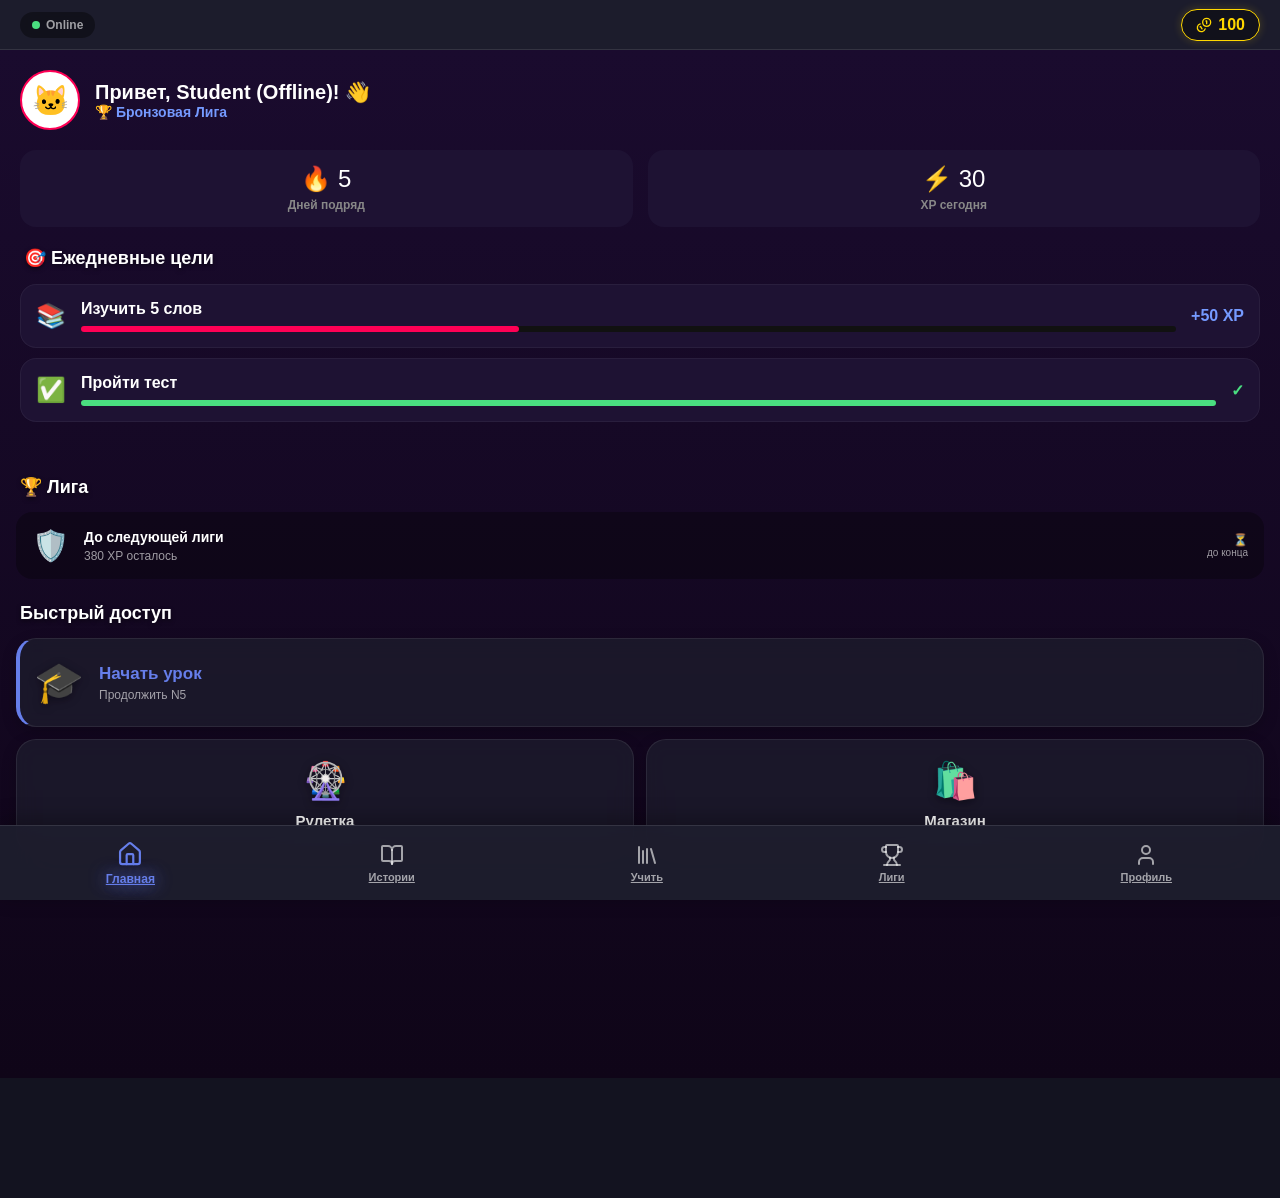
==== docs/index.html @ b055f9dc "Initial commit with frontend and fonts" ====
<!doctype html>
<html lang="en">
  <head>
    <meta charset="UTF-8" />
    <link rel="icon" type="image/svg+xml" href="./vite.svg" />
    <meta name="viewport" content="width=device-width, initial-scale=1.0" />
    <title>frontend</title>
    <script type="module" crossorigin src="./assets/index-DQQktmfO.js"></script>
    <link rel="stylesheet" crossorigin href="./assets/index-BMepfPsd.css">
  </head>
  <body>
    <div id="root"></div>
  </body>
</html>
---- docs/assets/index-BMepfPsd.css ----
:root{--primary: #667eea;--secondary: #764ba2;--accent: #f093fb;--success: #4ade80;--error: #f87171;--warning: #fbbf24;--gold: #ffd700;--bg: var(--tg-theme-bg-color, #131320);--bg-secondary: var(--tg-theme-secondary-bg-color, #1e1e2e);--text: var(--tg-theme-text-color, #ffffff);--text-hint: rgba(255, 255, 255, .6)}*{margin:0;padding:0;box-sizing:border-box;-webkit-tap-highlight-color:transparent}body{font-family:Inter,-apple-system,BlinkMacSystemFont,sans-serif;background:var(--bg);color:var(--text);min-height:100vh;overflow-x:hidden;padding-bottom:120px;padding-top:50px}.hidden{display:none!important}.japanese{font-family:Noto Sans JP,sans-serif}.top-bar{position:fixed;top:0;left:0;right:0;height:50px;background:#1e1e2ee6;backdrop-filter:blur(20px);-webkit-backdrop-filter:blur(20px);border-bottom:1px solid rgba(255,255,255,.1);display:flex;justify-content:space-between;align-items:center;padding:0 20px;z-index:1000}.server-status{background:#0006;padding:6px 12px;border-radius:20px;display:flex;align-items:center;gap:6px;font-size:12px;font-weight:600;color:var(--text-hint);cursor:pointer;transition:all .2s}.server-status:hover{background:#0009;transform:scale(1.05)}.status-dot{width:8px;height:8px;border-radius:50%;background:var(--warning);animation:pulse 2s infinite}.status-dot.online{background:var(--success);animation:none}.status-dot.offline{background:var(--error);animation:none}@keyframes pulse{0%,to{opacity:1}50%{opacity:.5}}.coin-display{background:#0006;padding:6px 14px;border-radius:20px;border:1px solid var(--gold);color:var(--gold);font-weight:800;font-size:16px;display:flex;align-items:center;gap:6px;cursor:pointer;box-shadow:0 0 10px #ffd70033;transition:transform .2s}.coin-display:active{transform:scale(.95)}.app-bg-layer{position:fixed;top:0;left:0;width:100vw;height:100vh;z-index:-2;background-image:url(../bg.jpg);background-size:cover;background-position:center;opacity:.6;transition:opacity .5s ease}.app-bg-overlay{position:fixed;top:0;left:0;width:100vw;height:100vh;z-index:-1;background:linear-gradient(to bottom,#131320d9,#13132080)}.bottom-nav{position:fixed;bottom:0;left:0;right:0;height:75px;background:#1e1e2ef2;backdrop-filter:blur(20px);-webkit-backdrop-filter:blur(20px);border-top:1px solid rgba(255,255,255,.1);display:flex;justify-content:space-around;align-items:center;padding-bottom:env(safe-area-inset-bottom);z-index:9999;box-shadow:0 -5px 20px #0000004d;transition:transform .3s ease}.nav-item{display:flex;flex-direction:column;align-items:center;padding:6px 14px;border:none;background:none;color:var(--text-hint);font-size:11px;font-weight:600;cursor:pointer;transition:all .2s}.nav-item.active{color:var(--primary);transform:scale(1.1);text-shadow:0 0 15px var(--primary)}.nav-item .icon{font-size:24px;margin-bottom:4px}.glass-header{background:#1e1e2eb3;backdrop-filter:blur(15px);-webkit-backdrop-filter:blur(15px);padding:75px 20px 25px;border-radius:0 0 30px 30px;color:#fff;margin-bottom:20px;border-bottom:1px solid rgba(255,255,255,.1);box-shadow:0 10px 30px #0000004d;text-align:center;position:relative;overflow:hidden;margin-top:-50px}.glass-header:before{content:"";position:absolute;top:-50%;left:-50%;width:200%;height:200%;background:radial-gradient(circle at top,var(--primary) 0%,transparent 60%);opacity:.2;pointer-events:none}.user-row{display:flex;align-items:center;gap:14px;margin-bottom:20px;text-align:left}.avatar{width:60px;height:60px;border-radius:50%;background:#ffffff1a;display:flex;align-items:center;justify-content:center;font-size:26px;background-size:cover;background-position:center;border:2px solid var(--primary)}.user-info h1{font-size:22px;font-weight:700;margin-bottom:4px}.user-rank{display:flex;align-items:center;gap:6px;font-size:13px;color:var(--primary);font-weight:600}.stats-row{display:flex;gap:12px}.stat-box{flex:1;padding:12px;text-align:center;border-radius:16px;background:#0006;border:1px solid rgba(255,255,255,.05)}.stat-value{font-size:20px;font-weight:800;color:#fff}.stat-label{font-size:11px;color:var(--text-hint);margin-top:2px}.section{padding:0 16px;margin-bottom:24px}.section-title{font-size:18px;font-weight:700;margin-bottom:14px;padding-left:4px;color:#fff;text-shadow:0 2px 4px rgba(0,0,0,.5)}.menu-grid{display:grid;grid-template-columns:repeat(2,1fr);gap:12px}.menu-card{background:#1e1e2eb3;backdrop-filter:blur(10px);-webkit-backdrop-filter:blur(10px);border-radius:20px;padding:20px 14px;text-align:center;cursor:pointer;transition:.2s;border:1px solid rgba(255,255,255,.08);box-shadow:0 5px 15px #0003}.menu-card:active{transform:scale(.95);border-color:var(--primary);background:#0009}.menu-card .card-icon{font-size:36px;margin-bottom:10px;filter:drop-shadow(0 2px 5px rgba(0,0,0,.4))}.menu-card .card-title{font-size:15px;font-weight:700;margin-bottom:4px;color:#fff}.menu-card .card-subtitle{font-size:12px;color:var(--text-hint)}.menu-card.wide{grid-column:span 2;border-left:4px solid var(--primary);display:flex;align-items:center;text-align:left;gap:15px}.menu-card.wide .card-icon{margin-bottom:0;font-size:40px}.menu-card.wide .card-title{color:var(--primary);font-size:17px}.quest-item{background:#1e1e2eb3;-webkit-backdrop-filter:blur(10px);backdrop-filter:blur(10px);border-radius:16px;padding:16px;margin-bottom:10px;display:flex;align-items:center;gap:14px;border:1px solid rgba(255,255,255,.08)}.quest-icon{font-size:28px}.quest-info{flex:1}.quest-title{font-size:14px;font-weight:600;margin-bottom:8px;color:#fff}.quest-bar{height:6px;background:#0006;border-radius:3px;overflow:hidden}.quest-bar-fill{height:100%;background:linear-gradient(90deg,var(--primary),var(--accent));border-radius:3px;transition:width .3s;box-shadow:0 0 10px var(--primary)}.quest-reward{font-size:14px;font-weight:800;color:var(--primary)}.quest-item.done{opacity:.5;border-color:var(--success)}.quest-item.done .quest-reward{color:var(--success)}.story-card-enhanced{background:#1e1e2eb3;-webkit-backdrop-filter:blur(10px);backdrop-filter:blur(10px);border-radius:20px;padding:20px;margin-bottom:16px;border:1px solid rgba(255,255,255,.08);box-shadow:0 5px 15px #0003;transition:all .3s ease;position:relative;overflow:hidden}.story-card-enhanced:hover{transform:translateY(-2px);border-color:var(--primary);box-shadow:0 8px 25px #0000004d}.story-header{display:flex;align-items:center;gap:15px;margin-bottom:12px}.story-image{font-size:40px;width:60px;height:60px;display:flex;align-items:center;justify-content:center;background:#0000004d;border-radius:15px}.story-info{flex:1}.story-title{font-size:18px;font-weight:800;color:#fff;margin-bottom:6px}.story-meta{display:flex;gap:8px;flex-wrap:wrap}.story-level,.story-difficulty,.story-duration{font-size:11px;padding:3px 8px;border-radius:8px;font-weight:600}.story-level{background:#667eea33;color:var(--primary)}.story-difficulty{background:#ffffff1a;color:var(--text-hint)}.story-duration{background:#ffc10733;color:var(--warning)}.btn{border:none;border-radius:12px;padding:12px 20px;font-weight:700;cursor:pointer;transition:.2s;color:#fff;background:var(--primary)}.btn:active{transform:scale(.95)}.app-container{display:flex;flex-direction:column;min-height:100vh;position:relative;background-color:var(--bg)}.content{flex:1;position:relative;overflow-y:auto;overflow-x:hidden}
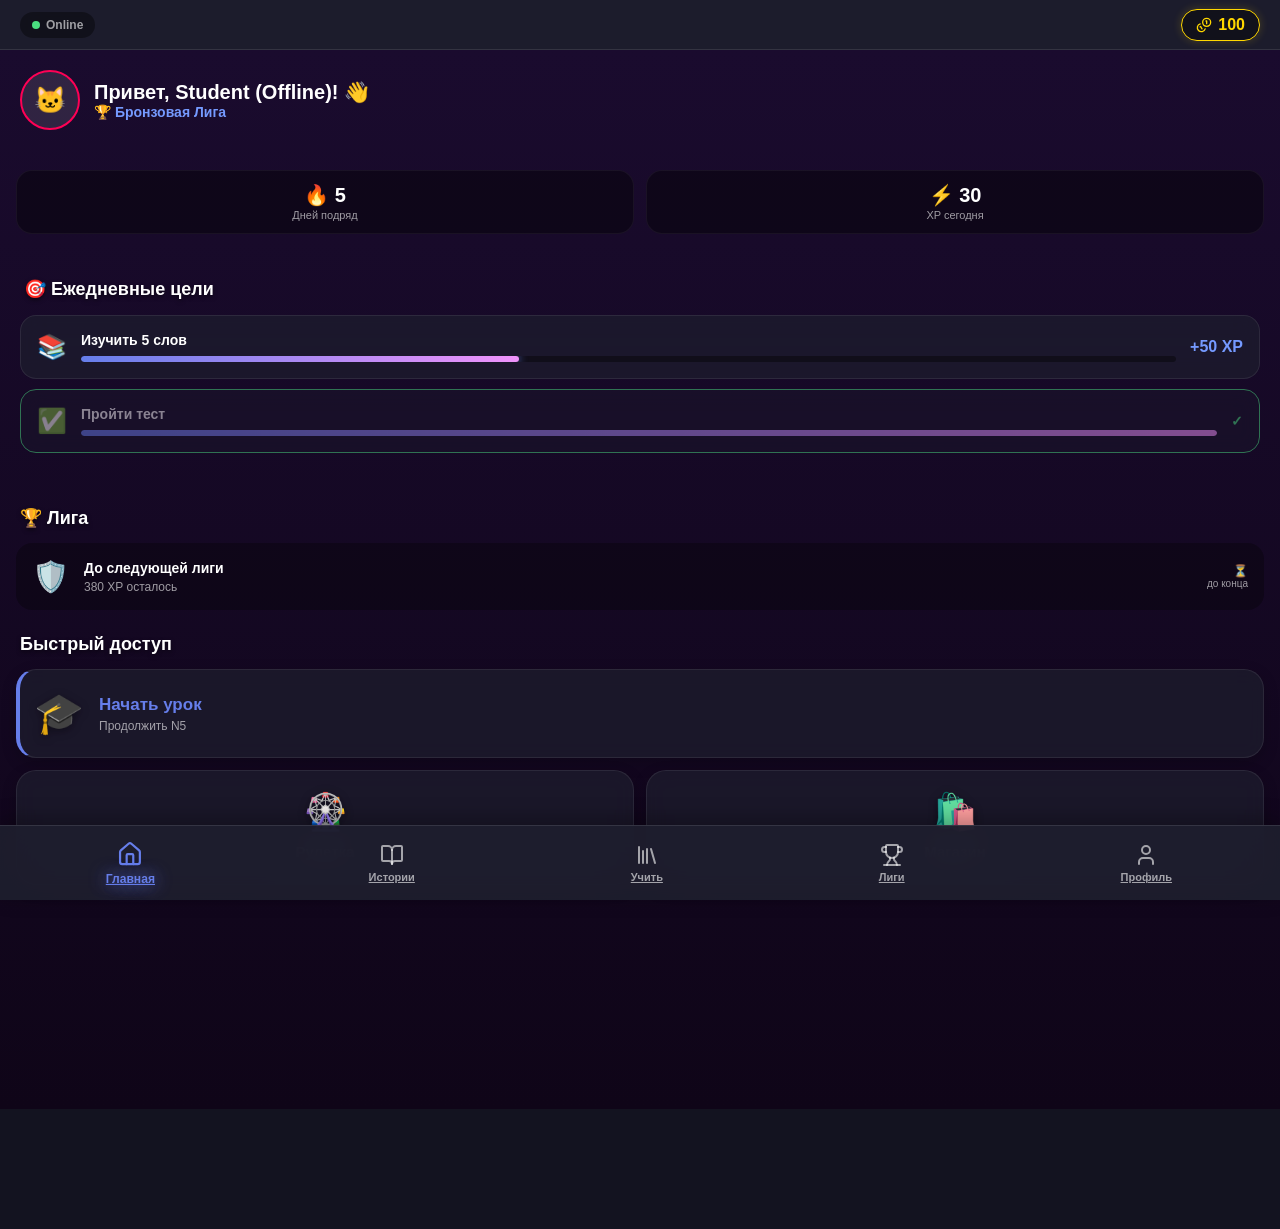
==== commit 5616ffae: "Add files via upload" ====
--- a/docs/index.html
+++ b/docs/index.html
@@ -5,8 +5,8 @@
     <link rel="icon" type="image/svg+xml" href="./vite.svg" />
     <meta name="viewport" content="width=device-width, initial-scale=1.0" />
     <title>frontend</title>
-    <script type="module" crossorigin src="./assets/index-DQQktmfO.js"></script>
-    <link rel="stylesheet" crossorigin href="./assets/index-BMepfPsd.css">
+    <script type="module" crossorigin src="./assets/index-D5yFZ0hT.js"></script>
+    <link rel="stylesheet" crossorigin href="./assets/index-B_oM7DAU.css">
   </head>
   <body>
     <div id="root"></div>
--- a/docs/assets/index-B_oM7DAU.css
+++ b/docs/assets/index-B_oM7DAU.css
@@ -0,0 +1 @@
+:root{--primary: #667eea;--secondary: #764ba2;--accent: #f093fb;--success: #4ade80;--error: #f87171;--warning: #fbbf24;--gold: #ffd700;--bg: var(--tg-theme-bg-color, #131320);--bg-secondary: var(--tg-theme-secondary-bg-color, #1e1e2e);--text: var(--tg-theme-text-color, #ffffff);--text-hint: rgba(255, 255, 255, .6)}*{margin:0;padding:0;box-sizing:border-box;-webkit-tap-highlight-color:transparent}body{font-family:Inter,-apple-system,BlinkMacSystemFont,sans-serif;background:var(--bg);color:var(--text);min-height:100vh;overflow-x:hidden;padding-bottom:120px;padding-top:50px}.hidden{display:none!important}.japanese{font-family:Noto Sans JP,sans-serif}.top-bar{position:fixed;top:0;left:0;right:0;height:50px;background:#1e1e2ee6;backdrop-filter:blur(20px);-webkit-backdrop-filter:blur(20px);border-bottom:1px solid rgba(255,255,255,.1);display:flex;justify-content:space-between;align-items:center;padding:0 20px;z-index:1000}.server-status{background:#0006;padding:6px 12px;border-radius:20px;display:flex;align-items:center;gap:6px;font-size:12px;font-weight:600;color:var(--text-hint);cursor:pointer;transition:all .2s}.server-status:hover{background:#0009;transform:scale(1.05)}.status-dot{width:8px;height:8px;border-radius:50%;background:var(--warning);animation:pulse 2s infinite}.status-dot.online{background:var(--success);animation:none}.status-dot.offline{background:var(--error);animation:none}@keyframes pulse{0%,to{opacity:1}50%{opacity:.5}}.coin-display{background:#0006;padding:6px 14px;border-radius:20px;border:1px solid var(--gold);color:var(--gold);font-weight:800;font-size:16px;display:flex;align-items:center;gap:6px;cursor:pointer;box-shadow:0 0 10px #ffd70033;transition:transform .2s}.coin-display:active{transform:scale(.95)}.app-bg-layer{position:fixed;top:0;left:0;width:100vw;height:100vh;z-index:-2;background-image:url(../bg.jpg);background-size:cover;background-position:center;opacity:.6;transition:opacity .5s ease}.app-bg-overlay{position:fixed;top:0;left:0;width:100vw;height:100vh;z-index:-1;background:linear-gradient(to bottom,#131320d9,#13132080)}.bottom-nav{position:fixed;bottom:0;left:0;right:0;height:75px;background:#1e1e2ef2;backdrop-filter:blur(20px);-webkit-backdrop-filter:blur(20px);border-top:1px solid rgba(255,255,255,.1);display:flex;justify-content:space-around;align-items:center;padding-bottom:env(safe-area-inset-bottom);z-index:9999;box-shadow:0 -5px 20px #0000004d;transition:transform .3s ease}.nav-item{display:flex;flex-direction:column;align-items:center;padding:6px 14px;border:none;background:none;color:var(--text-hint);font-size:11px;font-weight:600;cursor:pointer;transition:all .2s}.nav-item.active{color:var(--primary);transform:scale(1.1);text-shadow:0 0 15px var(--primary)}.nav-item .icon{font-size:24px;margin-bottom:4px}.glass-header{background:#1e1e2eb3;backdrop-filter:blur(15px);-webkit-backdrop-filter:blur(15px);padding:75px 20px 25px;border-radius:0 0 30px 30px;color:#fff;margin-bottom:20px;border-bottom:1px solid rgba(255,255,255,.1);box-shadow:0 10px 30px #0000004d;text-align:center;position:relative;overflow:hidden;margin-top:-50px}.glass-header:before{content:"";position:absolute;top:-50%;left:-50%;width:200%;height:200%;background:radial-gradient(circle at top,var(--primary) 0%,transparent 60%);opacity:.2;pointer-events:none}.user-row{display:flex;align-items:center;gap:14px;margin-bottom:20px;text-align:left}.avatar{width:60px;height:60px;border-radius:50%;background:#ffffff1a;display:flex;align-items:center;justify-content:center;font-size:26px;background-size:cover;background-position:center;border:2px solid var(--primary)}.user-info h1{font-size:22px;font-weight:700;margin-bottom:4px}.user-rank{display:flex;align-items:center;gap:6px;font-size:13px;color:var(--primary);font-weight:600}.stats-row{display:flex;gap:12px}.stat-box{flex:1;padding:12px;text-align:center;border-radius:16px;background:#0006;border:1px solid rgba(255,255,255,.05)}.stat-value{font-size:20px;font-weight:800;color:#fff}.stat-label{font-size:11px;color:var(--text-hint);margin-top:2px}.section{padding:0 16px;margin-bottom:24px}.section-title{font-size:18px;font-weight:700;margin-bottom:14px;padding-left:4px;color:#fff;text-shadow:0 2px 4px rgba(0,0,0,.5)}.menu-grid{display:grid;grid-template-columns:repeat(2,1fr);gap:12px}.menu-card{background:#1e1e2eb3;backdrop-filter:blur(10px);-webkit-backdrop-filter:blur(10px);border-radius:20px;padding:20px 14px;text-align:center;cursor:pointer;transition:.2s;border:1px solid rgba(255,255,255,.08);box-shadow:0 5px 15px #0003}.menu-card:active{transform:scale(.95);border-color:var(--primary);background:#0009}.menu-card .card-icon{font-size:36px;margin-bottom:10px;filter:drop-shadow(0 2px 5px rgba(0,0,0,.4))}.menu-card .card-title{font-size:15px;font-weight:700;margin-bottom:4px;color:#fff}.menu-card .card-subtitle{font-size:12px;color:var(--text-hint)}.menu-card.wide{grid-column:span 2;border-left:4px solid var(--primary);display:flex;align-items:center;text-align:left;gap:15px}.menu-card.wide .card-icon{margin-bottom:0;font-size:40px}.menu-card.wide .card-title{color:var(--primary);font-size:17px}.quest-item{background:#1e1e2eb3;-webkit-backdrop-filter:blur(10px);backdrop-filter:blur(10px);border-radius:16px;padding:16px;margin-bottom:10px;display:flex;align-items:center;gap:14px;border:1px solid rgba(255,255,255,.08)}.quest-icon{font-size:28px}.quest-info{flex:1}.quest-title{font-size:14px;font-weight:600;margin-bottom:8px;color:#fff}.quest-bar{height:6px;background:#0006;border-radius:3px;overflow:hidden}.quest-bar-fill{height:100%;background:linear-gradient(90deg,var(--primary),var(--accent));border-radius:3px;transition:width .3s;box-shadow:0 0 10px var(--primary)}.quest-reward{font-size:14px;font-weight:800;color:var(--primary)}.quest-item.done{opacity:.5;border-color:var(--success)}.quest-item.done .quest-reward{color:var(--success)}.story-card-enhanced{background:#1e1e2eb3;-webkit-backdrop-filter:blur(10px);backdrop-filter:blur(10px);border-radius:20px;padding:20px;margin-bottom:16px;border:1px solid rgba(255,255,255,.08);box-shadow:0 5px 15px #0003;transition:all .3s ease;position:relative;overflow:hidden}.story-card-enhanced:hover{transform:translateY(-2px);border-color:var(--primary);box-shadow:0 8px 25px #0000004d}.story-header{display:flex;align-items:center;gap:15px;margin-bottom:12px}.story-image{font-size:40px;width:60px;height:60px;display:flex;align-items:center;justify-content:center;background:#0000004d;border-radius:15px}.story-info{flex:1}.story-title{font-size:18px;font-weight:800;color:#fff;margin-bottom:6px}.story-meta{display:flex;gap:8px;flex-wrap:wrap}.story-level,.story-difficulty,.story-duration{font-size:11px;padding:3px 8px;border-radius:8px;font-weight:600}.story-level{background:#667eea33;color:var(--primary)}.story-difficulty{background:#ffffff1a;color:var(--text-hint)}.story-duration{background:#ffc10733;color:var(--warning)}.btn{border:none;border-radius:12px;padding:12px 20px;font-weight:700;cursor:pointer;transition:.2s;color:#fff;background:var(--primary)}.btn:active{transform:scale(.95)}.screen{min-height:100vh;color:var(--text)}.home-screen,.profile-screen{background:linear-gradient(to bottom,#1a0b2e,#0f0518);padding-bottom:100px}.home-header{padding:20px}.home-header .avatar{border:2px solid #ff0055}.user-info h2{font-size:20px;font-weight:700}.user-league{font-size:14px;color:#759aff;font-weight:700}.league-card{background:#0000004d;border-radius:16px;padding:16px;display:flex;align-items:center;gap:15px}.league-card .time-left{font-size:12px;color:var(--warning);font-weight:700;text-align:right}.league-card .hint{font-size:10px;color:var(--text-hint);text-align:right}.cta-start{background:linear-gradient(135deg,#667eea,#764ba2);border-radius:20px;padding:20px;margin-bottom:20px;display:flex;align-items:center;gap:15px;cursor:pointer;box-shadow:0 4px 15px #667eea66}.modal-backdrop{position:fixed;inset:0;background:#000c;z-index:1000;display:flex;align-items:center;justify-content:center}.modal{background:#1e1233;padding:20px;border-radius:20px;width:80%}.modal-header{display:flex;justify-content:space-between;margin-bottom:20px}.app-container{display:flex;flex-direction:column;min-height:100vh;position:relative;background-color:var(--bg)}.content{flex:1;position:relative;overflow-y:auto;overflow-x:hidden}
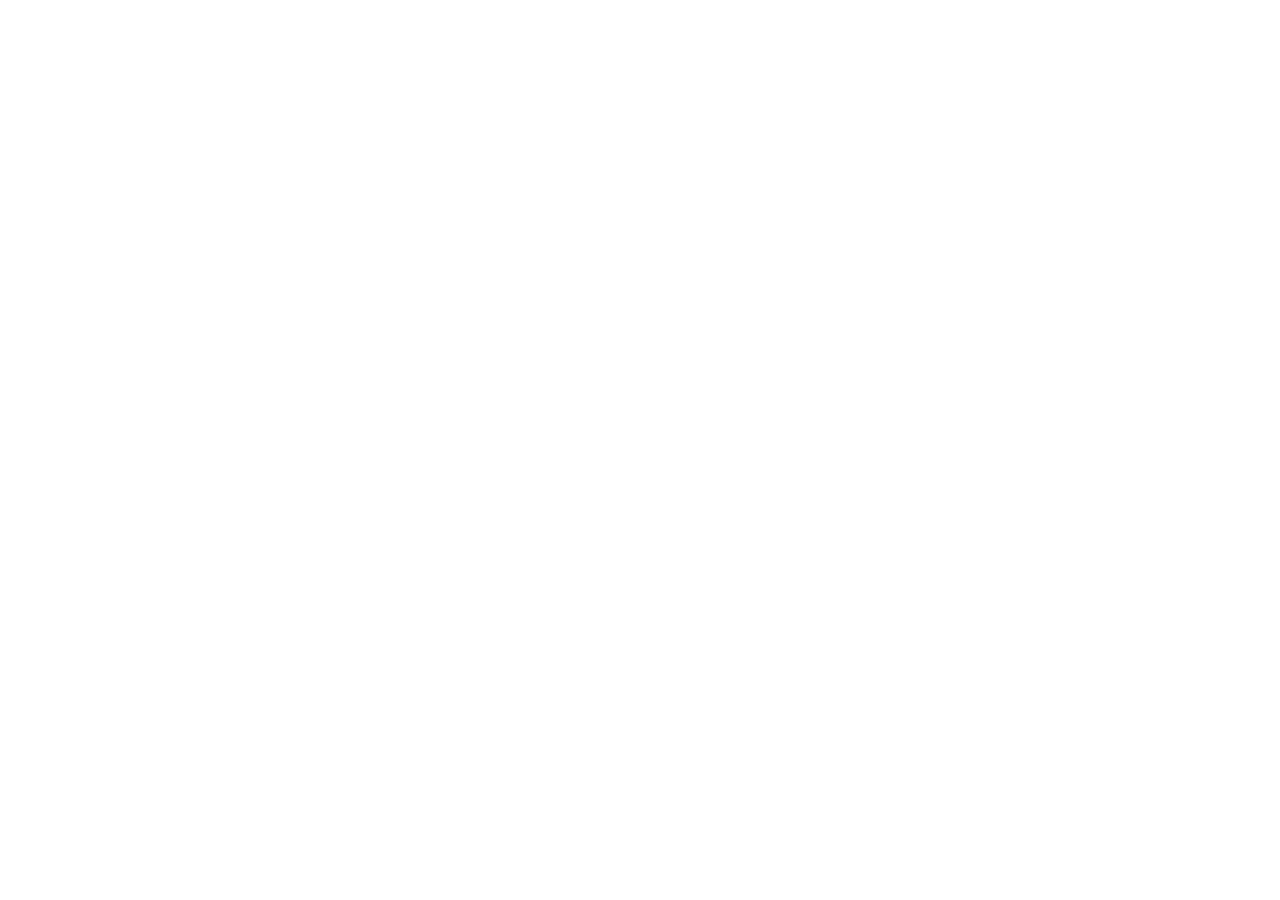
==== commit 07be259a: "Add files via upload" ====
--- a/docs/index.html
+++ b/docs/index.html
@@ -5,7 +5,7 @@
     <link rel="icon" type="image/svg+xml" href="./vite.svg" />
     <meta name="viewport" content="width=device-width, initial-scale=1.0" />
     <title>frontend</title>
-    <script type="module" crossorigin src="./assets/index-D5yFZ0hT.js"></script>
+    <script type="module" crossorigin src="./assets/index-DY535Hd_.js"></script>
     <link rel="stylesheet" crossorigin href="./assets/index-B_oM7DAU.css">
   </head>
   <body>
